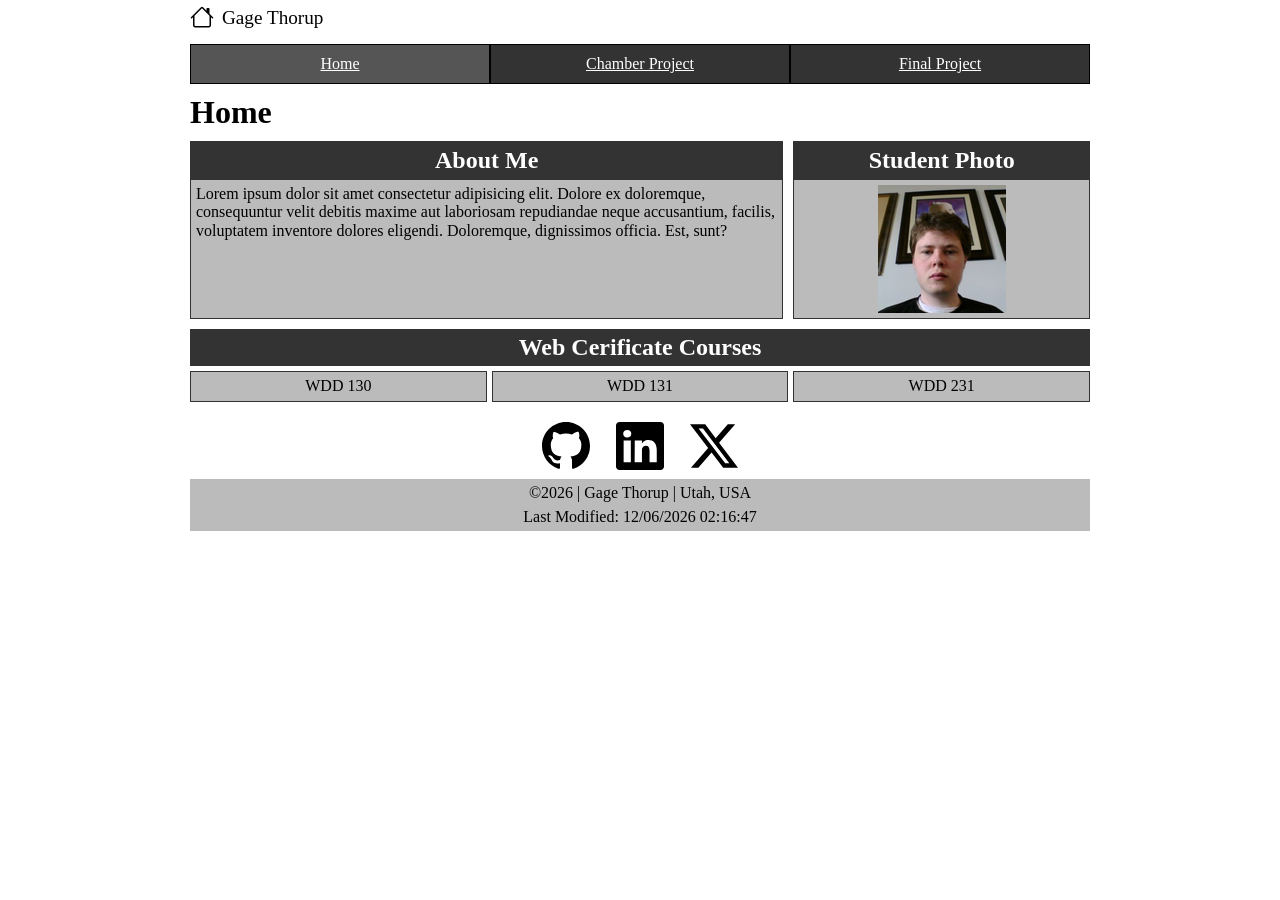
==== index.html @ 5da394c8 "Made course home page" ====
<!DOCTYPE html>
<html lang="en">
<head>
    <link rel="stylesheet" href="styles/normalize.css">
    <link rel="stylesheet" href="styles/small.css">
    <link rel="stylesheet" href="styles/larger.css">
    <meta charset="UTF-8">
    <meta name="viewport" content="width=device-width, initial-scale=1.0">
    <meta name="description" content="Home page for WDD 231 by Gage Thorup">
    <meta name="author" content="Gage Thorup">
    <title>WDD 231 course home page</title>
</head>
<body>
    <header>
        <img src="images/house.svg" alt="Site Logo" width="24" height="24">
        <span>Gage Thorup</span>
        <button id="nav-button" class="hamburger" aria-label="Toggle navigation" aria-expanded="false"></button>
    </header>
    <nav id="nav-bar" class="navigation">
        <ul>
            <li class="current"><a href="#" aria-current="page">Home</a></li>
            <li><a href="#">Chamber Project</a></li>
            <li><a href="#">Final Project</a></li>
        </ul>
    </nav>
    <main>
        <h1>Home</h1>
        <section>
            <h2>About Me</h2>
            <p>Lorem ipsum dolor sit amet consectetur adipisicing elit. Dolore ex doloremque, consequuntur velit debitis maxime aut laboriosam repudiandae neque accusantium, facilis, voluptatem inventore dolores eligendi. Doloremque, dignissimos officia. Est, sunt?</p>
        </section>
        <section>
            <h2>Student Photo</h2>
            <img src="images/Profile.png" alt="Gage Thorup profile picture" width="128" height="128">
        </section>
        <section class="courses">
            <h2>Web Cerificate Courses</h2>
            <ul>
                <li><a href="#">WDD 130</a></li>
                <li><a href="#">WDD 131</a></li>
                <li><a href="#">WDD 231</a></li>
            </ul>
        </section>

    </main>
    <footer>
        <div class="socials">
            <a href="https://github.com/SnakeLover23"><img src="images/github.svg" alt="Githup"></a>
            <a href="https://www.linkedin.com/in/gage-thorup-233572269/"><img src="images/linkedin.svg" alt="Linkedin"></a>
            <a href="https://x.com/SnakeLover2323"><img src="images/twitter-x.svg" alt="Twitter"></a>
        </div>
        <div class="copyright">
            <p>©<span id="currentyear"></span> | Gage Thorup | Utah, USA</p>
            <p>Last Modified: <span id="lastModified"></span></p>
        </div>
    </footer>
    <script src="scripts/navigation.js"></script>
    <script src="scripts/footer.js"></script>
</body>
</html>
---- styles/small.css ----
/* Color Scheme
Black: #000000
White: #ffffff
Light Grey: #bbbbbb
Grey: #555555
Dark Grey: #333333
*/

body {
    background-color: #ffffff;
    color: #000000;
}

* {
    padding: 0;
    margin: 0;
}

/* Header */
header {
    display: grid;
    grid-template-columns: 24px 1fr 44px;
    padding: 5px;
    column-gap: 8px;
    align-items: end;
}

header img {
    display: block;
    width: 24px;
    height: auto;
}

header span {
    font-size: 1.2rem;
}

/* Hamburger Navigation */
.hamburger {
    background-color: #999999;
    border: none;
    color: #000000;
    cursor: pointer;
    font-size: 2rem;
    font-family: Verdana, Geneva, Tahoma, sans-serif;
}

.hamburger::before {
  content: "\2630";
}

.hamburger.show::before {
  content: "\00D7";
}

.navigation {
    display: none;
}

.navigation.show {
    display: block;
}

.navigation ul {
    list-style: none;
    justify-content: center;
}

.navigation ul li.current {
    background-color: #555555;
}

.navigation ul li {
    padding: 10px;
    background-color: #333333;
    text-align: center;
    border: solid 1px #000000;
}

.navigation ul li a {
    color: #ffffff;
    
}

/* Main */
main {
    margin: 5px;
}

h1 {
    margin: 0;
    padding: 0;
}

section {
    background-color: #bbbbbb;
    border: solid 1px #333333;
    margin: 10px;
}

section h2 {
    background-color: #333333;
    color: #ffffff;
    padding: 5px;
    text-align: center;
}

section p {
    padding: 5px;
}

section img {
    display: block;
    margin: 5px auto;
    width: 128px;
    height: auto;
}

section.courses {
    background-color: #ffffff;
    border: none;
}

.courses ul {
    list-style: none;
    justify-content: center;
}

.courses ul li {
    background-color: #bbbbbb;
    text-align: center;
    padding: 5px;
    border: solid 1px #333333;
    margin: 5px 0;
}

.courses ul li a {
    text-decoration: none;
    color: #000000;
}

/* Footer */
.socials {
    display: flex;
    justify-content: center;
    column-gap: 1rem;
}

.socials a {
    margin: 5px;
}

.copyright {
    padding-bottom: 5px;
    background-color: #bbbbbb;
    text-align: center;
}

.copyright p {
    padding-top: 5px;
}
---- styles/larger.css ----
@media only screen and (min-width: 38rem) {

    header, main, nav, footer {
        max-width: 900px;
        margin: 0 auto;
    }

    /* Header */
    header {
        grid-template-columns: 24px 1fr;
        margin-bottom: 10px;
    }

    /* Hamburger Navigation */
    .hamburger {
        display: none;
    }

    .navigation {
        display: block;
    }

    .navigation ul {
        display: flex;
        justify-content: center;
    }

    .navigation ul li {
        width: 100%;
    }

    /* Main */
    main {
        display: grid;
        grid-template-columns: 2fr 1fr;
        column-gap: 10px;
        row-gap: 10px;
        padding: 10px 0;
    }

    section {
        margin: 0;
    }

    main h1 {
        grid-column: 1/3;
    }

    .courses {
        grid-column: 1/3;
    }

    .courses ul {
        display: grid;
        grid-template-columns: 1fr 1fr 1fr;
        column-gap: 5px;
    }
}
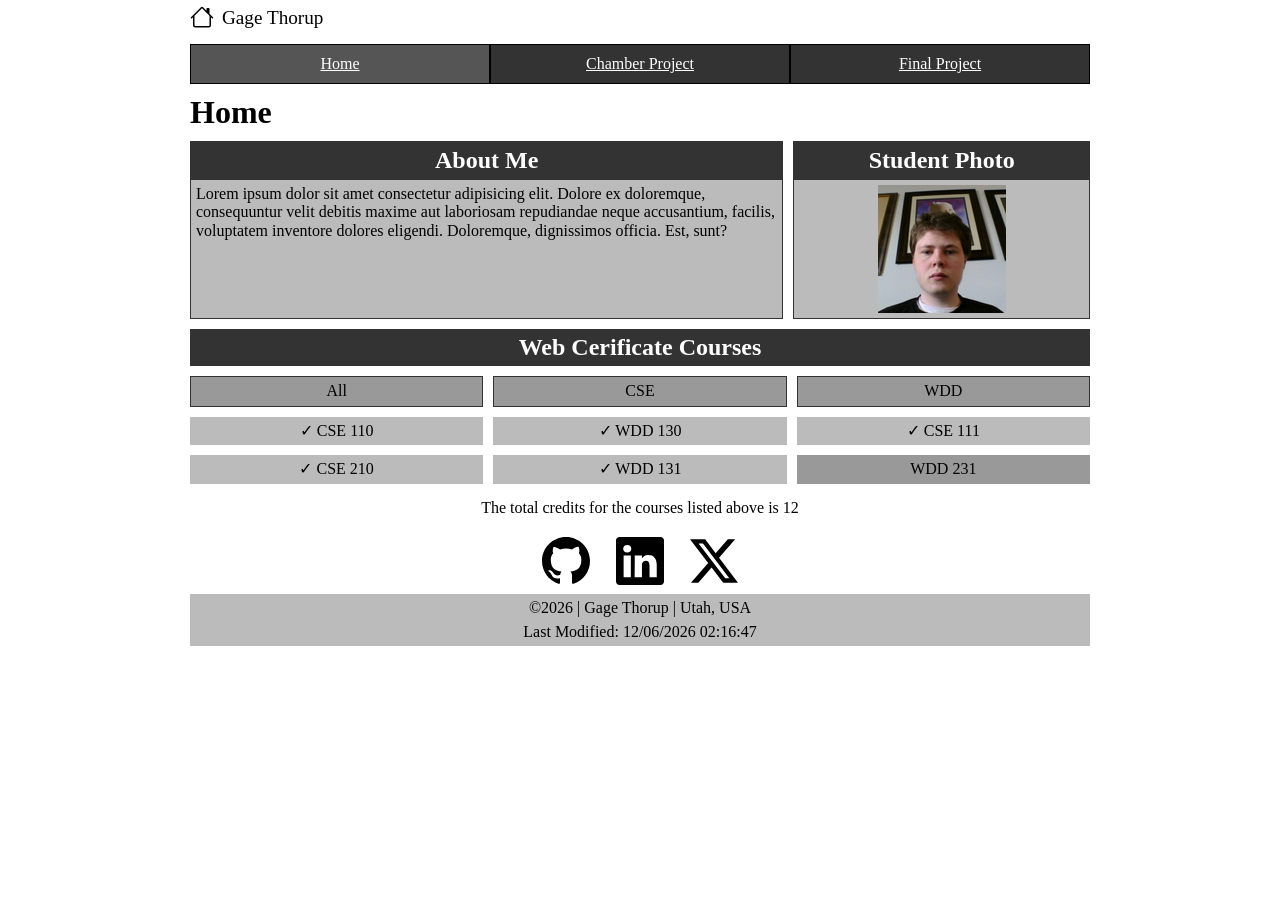
==== commit 4250d9a7: "Final touches for course home page" ====
--- a/index.html
+++ b/index.html
@@ -33,13 +33,15 @@
             <h2>Student Photo</h2>
             <img src="images/Profile.png" alt="Gage Thorup profile picture" width="128" height="128">
         </section>
-        <section class="courses">
+        <section class = "certificate">
             <h2>Web Cerificate Courses</h2>
-            <ul>
-                <li><a href="#">WDD 130</a></li>
-                <li><a href="#">WDD 131</a></li>
-                <li><a href="#">WDD 231</a></li>
-            </ul>
+            <div class="filter">
+                <a href="#" id="all">All</a>
+                <a href="#" id="cse">CSE</a>
+                <a href="#" id="wdd">WDD</a>
+            </div>
+            <div class="courses">
+            </div>
         </section>
 
     </main>
@@ -56,5 +58,6 @@
     </footer>
     <script src="scripts/navigation.js"></script>
     <script src="scripts/footer.js"></script>
+    <script src="scripts/courses.js"></script>
 </body>
 </html>
--- a/styles/small.css
+++ b/styles/small.css
@@ -116,27 +116,36 @@
     height: auto;
 }
 
-section.courses {
+.filter {
+    display: grid;
+    grid-template-columns: 1fr 1fr 1fr;
+    column-gap: 5px;
+    margin: 5px;
+}
+
+.filter a {
+    text-align: center;
+    text-decoration: none;
+    background-color: #999999;
+    padding: 5px;
+    color: #000000;
+}
+
+section.certificate{
     background-color: #ffffff;
     border: none;
 }
 
-.courses ul {
-    list-style: none;
-    justify-content: center;
+.courses {
+    text-align: center;
 }
 
-.courses ul li {
-    background-color: #bbbbbb;
-    text-align: center;
-    padding: 5px;
-    border: solid 1px #333333;
-    margin: 5px 0;
+.courses section {
+    border: none;
 }
 
-.courses ul li a {
-    text-decoration: none;
-    color: #000000;
+.uncompleted {
+    background-color: #999999;
 }
 
 /* Footer */
--- a/styles/larger.css
+++ b/styles/larger.css
@@ -46,13 +46,27 @@
         grid-column: 1/3;
     }
 
-    .courses {
+    .certificate {
         grid-column: 1/3;
     }
 
-    .courses ul {
+    .filter {
+        margin: 10px 0;
+        column-gap: 10px;
+    }
+
+    .filter a {
+        border: solid 1px #333333;
+    }
+
+    .courses {
         display: grid;
         grid-template-columns: 1fr 1fr 1fr;
-        column-gap: 5px;
+        column-gap: 10px;
+        row-gap: 10px;
+    }
+
+    .credits {
+        grid-column: 1/4;
     }
 }
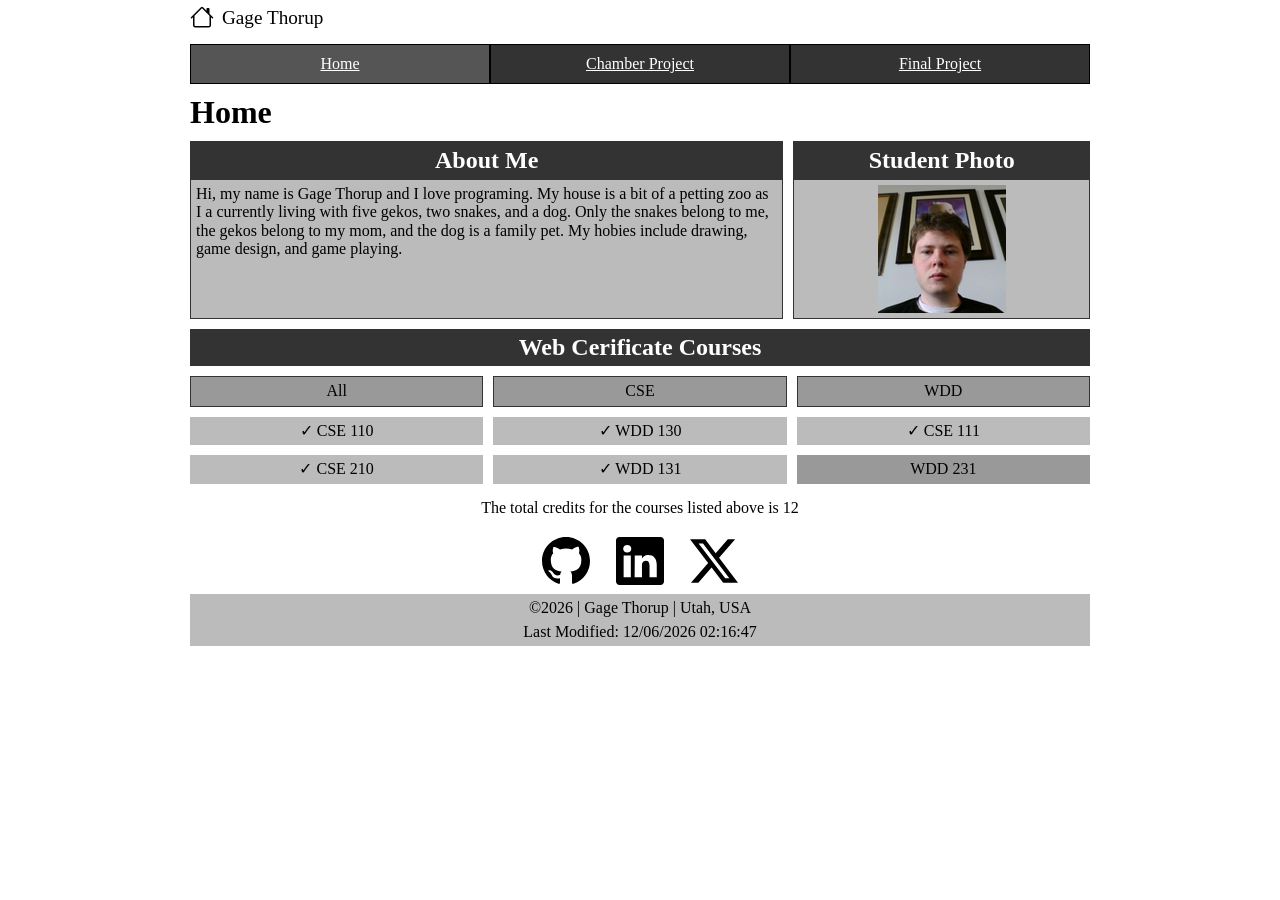
==== commit ff5ef328: "forgot to add description" ====
--- a/index.html
+++ b/index.html
@@ -9,6 +9,9 @@
     <meta name="description" content="Home page for WDD 231 by Gage Thorup">
     <meta name="author" content="Gage Thorup">
     <title>WDD 231 course home page</title>
+    <link rel="preconnect" href="https://fonts.googleapis.com">
+    <link rel="preconnect" href="https://fonts.gstatic.com" crossorigin>
+    <link href="https://fonts.googleapis.com/css2?family=Roboto:ital,wght@0,100..900;1,100..900&display=swap" rel="stylesheet">
 </head>
 <body>
     <header>
@@ -27,7 +30,7 @@
         <h1>Home</h1>
         <section>
             <h2>About Me</h2>
-            <p>Lorem ipsum dolor sit amet consectetur adipisicing elit. Dolore ex doloremque, consequuntur velit debitis maxime aut laboriosam repudiandae neque accusantium, facilis, voluptatem inventore dolores eligendi. Doloremque, dignissimos officia. Est, sunt?</p>
+            <p>Hi, my name is Gage Thorup and I love programing. My house is a bit of a petting zoo as I a currently living with five gekos, two snakes, and a dog. Only the snakes belong to me, the gekos belong to my mom, and the dog is a family pet. My hobies include drawing, game design, and game playing.</p>
         </section>
         <section>
             <h2>Student Photo</h2>
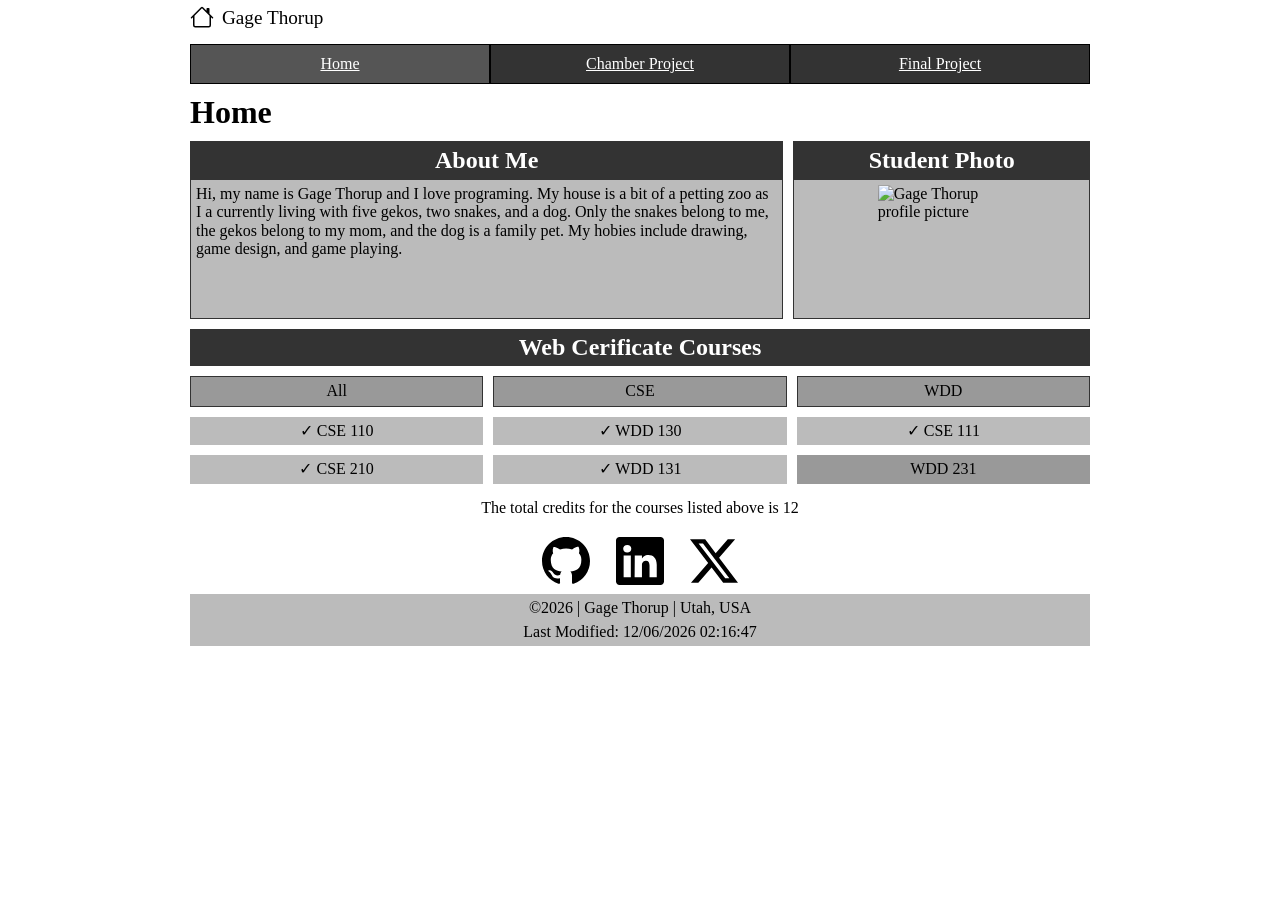
==== commit 0cd3bd20: "aparently the auditor doesn't like when you link your scripts at the bottom" ====
--- a/index.html
+++ b/index.html
@@ -6,8 +6,11 @@
     <link rel="stylesheet" href="styles/larger.css">
     <meta charset="UTF-8">
     <meta name="viewport" content="width=device-width, initial-scale=1.0">
-    <meta name="description" content="Home page for WDD 231 by Gage Thorup">
+    <meta name="description" content="Home page by Gage Thorup for the WDD 231 course.">
     <meta name="author" content="Gage Thorup">
+    <script defer src="scripts/navigation.js"></script>
+    <script defer src="scripts/footer.js"></script>
+    <script defer src="scripts/courses.js"></script>
     <title>WDD 231 course home page</title>
     <link rel="preconnect" href="https://fonts.googleapis.com">
     <link rel="preconnect" href="https://fonts.gstatic.com" crossorigin>
@@ -34,9 +37,9 @@
         </section>
         <section>
             <h2>Student Photo</h2>
-            <img src="images/Profile.png" alt="Gage Thorup profile picture" width="128" height="128">
+            <img src="images/profile.png" alt="Gage Thorup profile picture" width="128" height="128">
         </section>
-        <section class = "certificate">
+        <section class="certificate">
             <h2>Web Cerificate Courses</h2>
             <div class="filter">
                 <a href="#" id="all">All</a>
@@ -59,8 +62,5 @@
             <p>Last Modified: <span id="lastModified"></span></p>
         </div>
     </footer>
-    <script src="scripts/navigation.js"></script>
-    <script src="scripts/footer.js"></script>
-    <script src="scripts/courses.js"></script>
 </body>
 </html>
